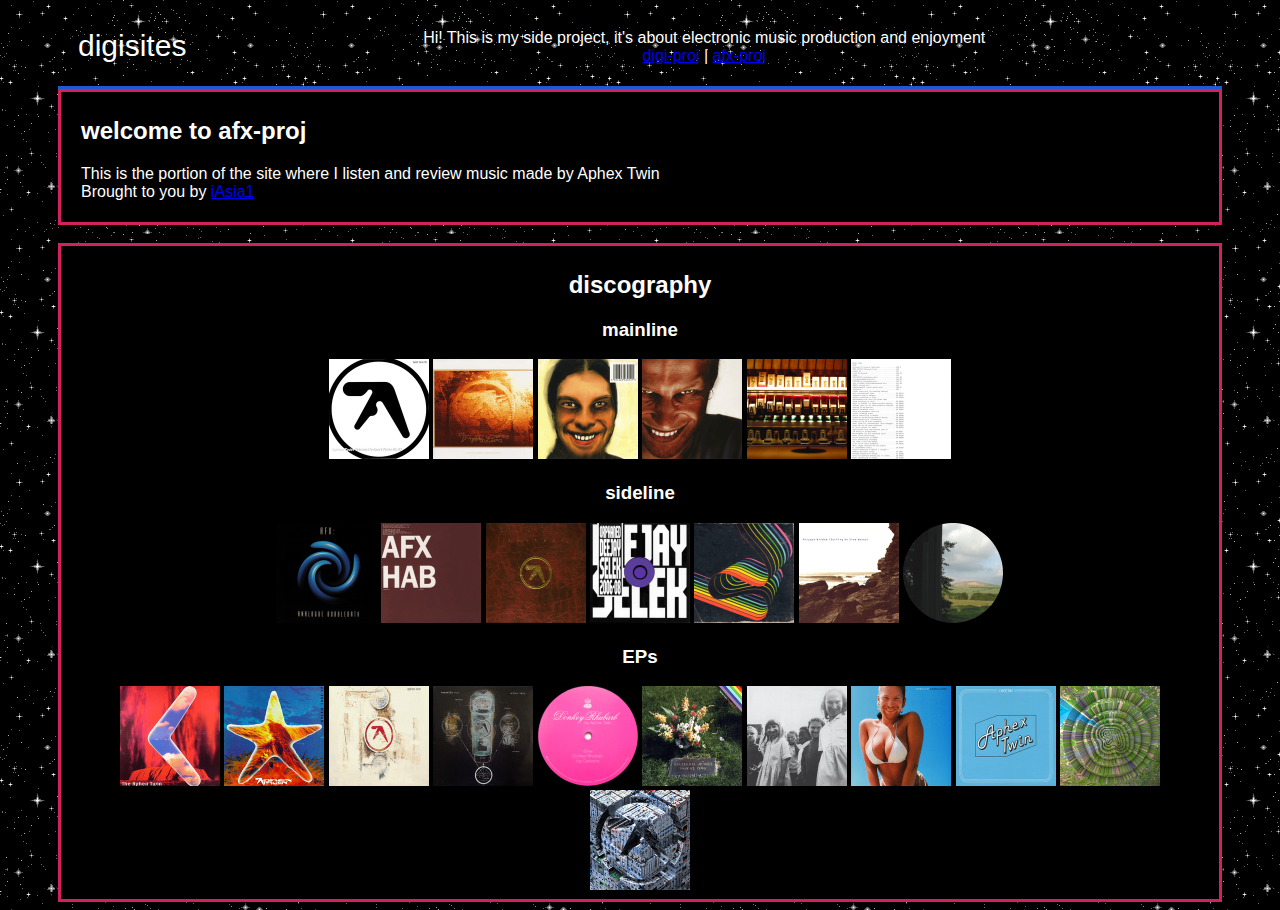
==== index.html @ a086ef01 "saw 1 changes" ====
<!DOCTYPE html>
<html>
 
    <head>
        <title>[7\] afx-proj</title>
        <link rel="icon" type="image/x-icon" href="icon.jpg">
        <style>
            body {
                background: url(bg.gif);
                color: rgb(255, 255, 255);
                font-family: Verdana, Geneva, Tahoma, sans-serif;
                padding-left: 50px;
                padding-right: 50px;
            }
 
            img {
                width: 100px;
                height: 100px;
            }
            
            .heading {
                font-size: 30px;
                float: left;
                padding-right: 20px;
            }

            .main {
                border: 3px solid rgb(210, 32, 97);
                background-color: black;
                color: white;
                padding: 5px 20px 5px 20px;
            }

            .main2 {
                border: 3px solid rgb(210, 32, 97);
                background-color: black;
                color: white;
                padding: 5px 20px 5px 20px;
                text-align: center;
            }
           
            .nav {
                border-bottom: 3px solid rgb(32, 88, 210);
                margin: auto;
                text-align: center;
                color: white;
                padding: 5px 20px 5px 20px;
            }

            .break {
                padding-left: 5px;
            }
 
        </style>
    </head>
 
    <body>
 
        <div class="nav">
            <p><div class="heading">digisites</div> 
            Hi! This is my side project, it's about electronic music production and enjoyment<br> 
            <a href="guide.html">digi-proj</a> | <a href="index.html">afx-proj</a></p>
        </div>
        
        <div class="break"></div>

        <div class="main">
            <h2>welcome to afx-proj</h2>
            <p>This is the portion of the site where I listen and review music made by Aphex Twin<br>
               Brought to you by <a href="https://github.com/iAsia1">iAsia1</a></p>
        </div>
 
        <br>
 
        <div class="main2">
            <h2>discography</h2>
            <h3>mainline</h3>
                <img src="tcovers/saw1.png">
                <img src="tcovers/saw2.png">
                <img src="tcovers/icbyd.png">
                <img src="tcovers/rdj.png">
                <img src="tcovers/drukqs.png">
                <img src="tcovers/syro.png">
 
                <br>
            <h3>sideline</h3>
                <img src="tcovers/afx/bubblebath.png">
                <img src="tcovers/afx/hangable.png">
                <img src="tcovers/afx/analord.png">
                <img src="tcovers/afx/djselek.png">
                <img src="tcovers/afx/orphans.png">
                <img src="tcovers/afx/sosw.png">
                <img src="tcovers/afx/rushup.png">
           
                <br>
            <h3>EPs</h3>
                <img src="tcovers/ep/digeridoo.png">
                <img src="tcovers/ep/xylemtube.png">
                <img src="tcovers/ep/on.png">
                <img src="tcovers/ep/ventolin.png">
                <img src="tcovers/ep/donkey.png">
                <img src="tcovers/ep/girlboy.png">
                <img src="tcovers/ep/daddy.png">
                <img src="tcovers/ep/window.png">
                <img src="tcovers/ep/cheetah.png">
                <img src="tcovers/ep/collapse.png">
                <img src="tcovers/ep/blackbox.png">

 
            <br>
        </div>
 
    </body>
</html>
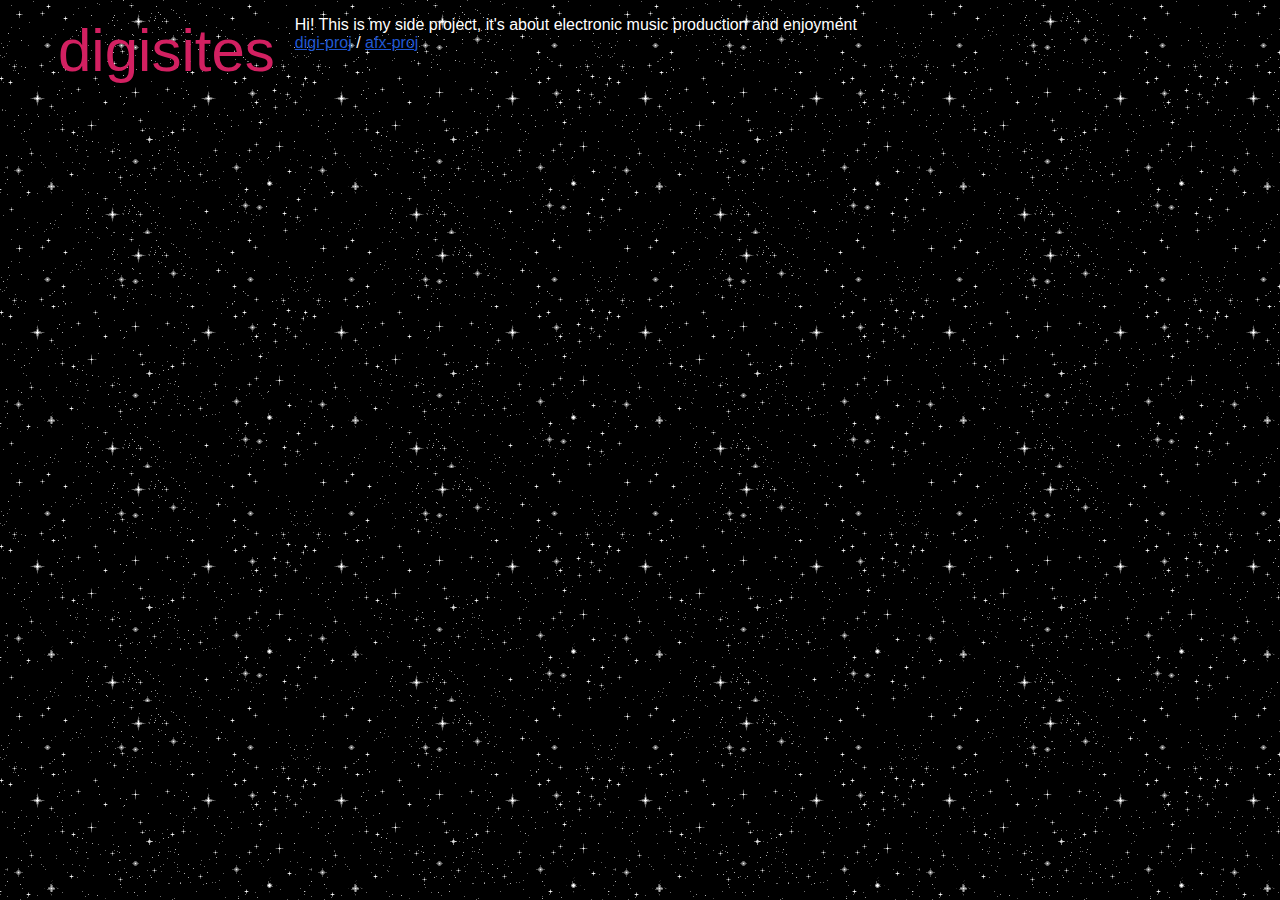
==== commit e980682d: "testing new index" ====
--- a/index.html
+++ b/index.html
@@ -2,113 +2,14 @@
 <html>
  
     <head>
-        <title>[7\] afx-proj</title>
+        <title>digisites</title>
         <link rel="icon" type="image/x-icon" href="icon.jpg">
-        <style>
-            body {
-                background: url(bg.gif);
-                color: rgb(255, 255, 255);
-                font-family: Verdana, Geneva, Tahoma, sans-serif;
-                padding-left: 50px;
-                padding-right: 50px;
-            }
- 
-            img {
-                width: 100px;
-                height: 100px;
-            }
-            
-            .heading {
-                font-size: 30px;
-                float: left;
-                padding-right: 20px;
-            }
+        <link rel="stylesheet" href="style-index.css">
+    </head>
 
-            .main {
-                border: 3px solid rgb(210, 32, 97);
-                background-color: black;
-                color: white;
-                padding: 5px 20px 5px 20px;
-            }
-
-            .main2 {
-                border: 3px solid rgb(210, 32, 97);
-                background-color: black;
-                color: white;
-                padding: 5px 20px 5px 20px;
-                text-align: center;
-            }
-           
-            .nav {
-                border-bottom: 3px solid rgb(32, 88, 210);
-                margin: auto;
-                text-align: center;
-                color: white;
-                padding: 5px 20px 5px 20px;
-            }
-
-            .break {
-                padding-left: 5px;
-            }
- 
-        </style>
-    </head>
- 
-    <body>
- 
-        <div class="nav">
-            <p><div class="heading">digisites</div> 
+        <div>
+            <p><div class="heading">digisites</div>
+             
             Hi! This is my side project, it's about electronic music production and enjoyment<br> 
-            <a href="guide.html">digi-proj</a> | <a href="index.html">afx-proj</a></p>
-        </div>
-        
-        <div class="break"></div>
-
-        <div class="main">
-            <h2>welcome to afx-proj</h2>
-            <p>This is the portion of the site where I listen and review music made by Aphex Twin<br>
-               Brought to you by <a href="https://github.com/iAsia1">iAsia1</a></p>
-        </div>
- 
-        <br>
- 
-        <div class="main2">
-            <h2>discography</h2>
-            <h3>mainline</h3>
-                <img src="tcovers/saw1.png">
-                <img src="tcovers/saw2.png">
-                <img src="tcovers/icbyd.png">
-                <img src="tcovers/rdj.png">
-                <img src="tcovers/drukqs.png">
-                <img src="tcovers/syro.png">
- 
-                <br>
-            <h3>sideline</h3>
-                <img src="tcovers/afx/bubblebath.png">
-                <img src="tcovers/afx/hangable.png">
-                <img src="tcovers/afx/analord.png">
-                <img src="tcovers/afx/djselek.png">
-                <img src="tcovers/afx/orphans.png">
-                <img src="tcovers/afx/sosw.png">
-                <img src="tcovers/afx/rushup.png">
-           
-                <br>
-            <h3>EPs</h3>
-                <img src="tcovers/ep/digeridoo.png">
-                <img src="tcovers/ep/xylemtube.png">
-                <img src="tcovers/ep/on.png">
-                <img src="tcovers/ep/ventolin.png">
-                <img src="tcovers/ep/donkey.png">
-                <img src="tcovers/ep/girlboy.png">
-                <img src="tcovers/ep/daddy.png">
-                <img src="tcovers/ep/window.png">
-                <img src="tcovers/ep/cheetah.png">
-                <img src="tcovers/ep/collapse.png">
-                <img src="tcovers/ep/blackbox.png">
-
- 
-            <br>
-        </div>
- 
-    </body>
-</html>+            <a href="index-g.html">digi-proj</a> / <a href="index.html">afx-proj</a></p>
+        </div>--- a/style-index.css
+++ b/style-index.css
@@ -0,0 +1,33 @@
+.main {
+    display: flex;
+    justify-content: center;
+    align-items: center;
+    text-align: center;
+    min-height: 100vh;
+  }
+
+body {
+    background: url(bg.gif);
+    background-color: rgba(0, 0, 0, 0.685);
+    color: rgb(255, 255, 255);
+    font-family: Verdana, Geneva, Tahoma, sans-serif;
+    padding-left: 50px;
+    padding-right: 50px;
+}
+
+img {
+    width: 100px;
+    height: 100px;
+}
+
+.heading {
+    font-size: 60px;
+    float: left;
+    padding-right: 20px;
+    color: rgb(210, 32, 97);
+}
+
+a {
+    color: rgb(32, 88, 210);
+}
+
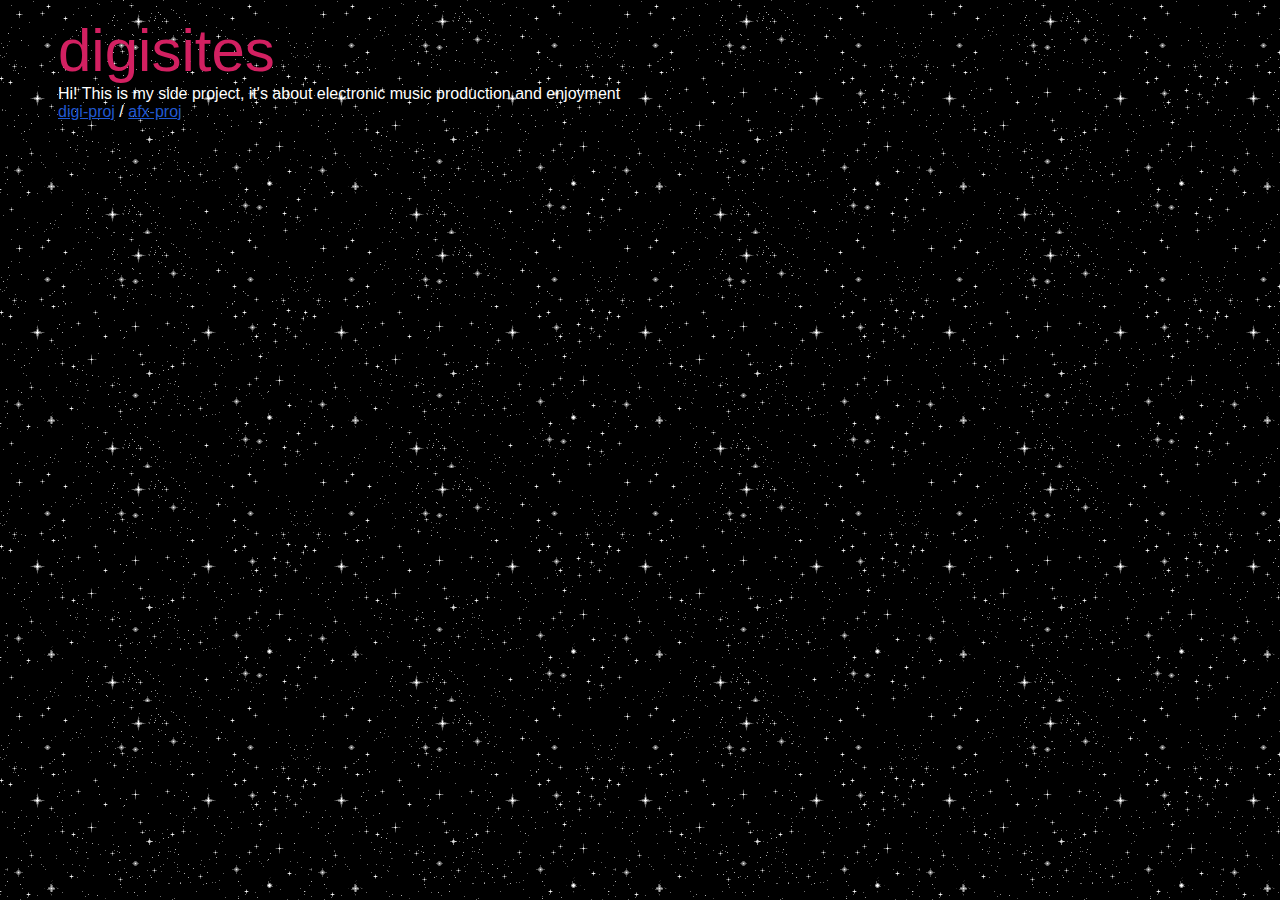
==== commit 5ecebd32: "indez" ====
--- a/index.html
+++ b/index.html
@@ -11,5 +11,5 @@
             <p><div class="heading">digisites</div>
              
             Hi! This is my side project, it's about electronic music production and enjoyment<br> 
-            <a href="index-g.html">digi-proj</a> / <a href="index.html">afx-proj</a></p>
+            <a href="index-g.html">digi-proj</a> / <a href="index-a.html">afx-proj</a></p>
         </div>--- a/style-index.css
+++ b/style-index.css
@@ -22,7 +22,6 @@
 
 .heading {
     font-size: 60px;
-    float: left;
     padding-right: 20px;
     color: rgb(210, 32, 97);
 }
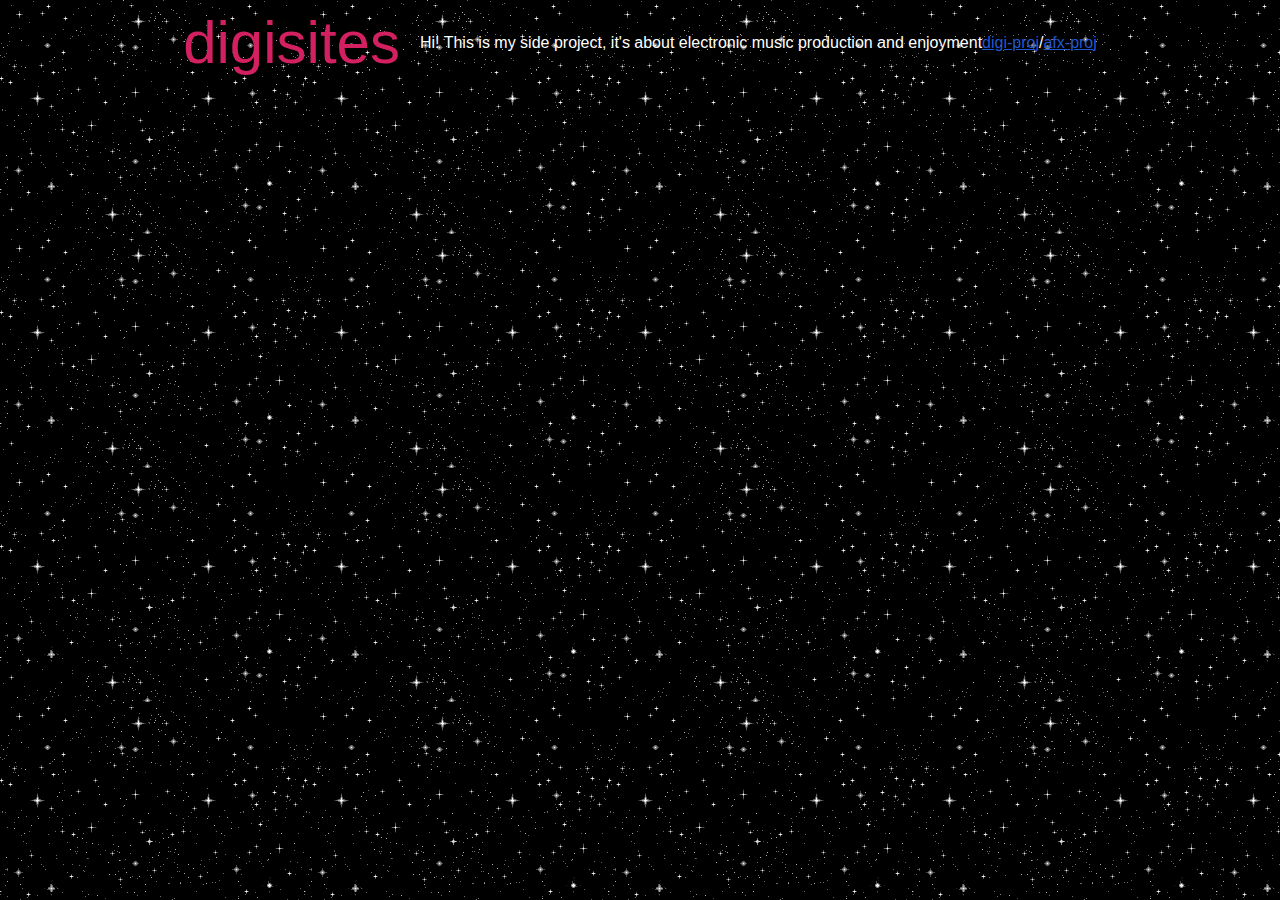
==== commit b7f58384: "fixed index" ====
--- a/index.html
+++ b/index.html
@@ -7,9 +7,9 @@
         <link rel="stylesheet" href="style-index.css">
     </head>
 
-        <div>
+    <body>
             <p><div class="heading">digisites</div>
-             
             Hi! This is my side project, it's about electronic music production and enjoyment<br> 
             <a href="index-g.html">digi-proj</a> / <a href="index-a.html">afx-proj</a></p>
-        </div>+</body>
+</html>--- a/style-index.css
+++ b/style-index.css
@@ -1,18 +1,12 @@
-.main {
-    display: flex;
-    justify-content: center;
-    align-items: center;
-    text-align: center;
-    min-height: 100vh;
-  }
-
 body {
     background: url(bg.gif);
     background-color: rgba(0, 0, 0, 0.685);
     color: rgb(255, 255, 255);
     font-family: Verdana, Geneva, Tahoma, sans-serif;
-    padding-left: 50px;
-    padding-right: 50px;
+    display: flex;
+    justify-content: center;
+    align-items: center;
+    text-align: center;
 }
 
 img {
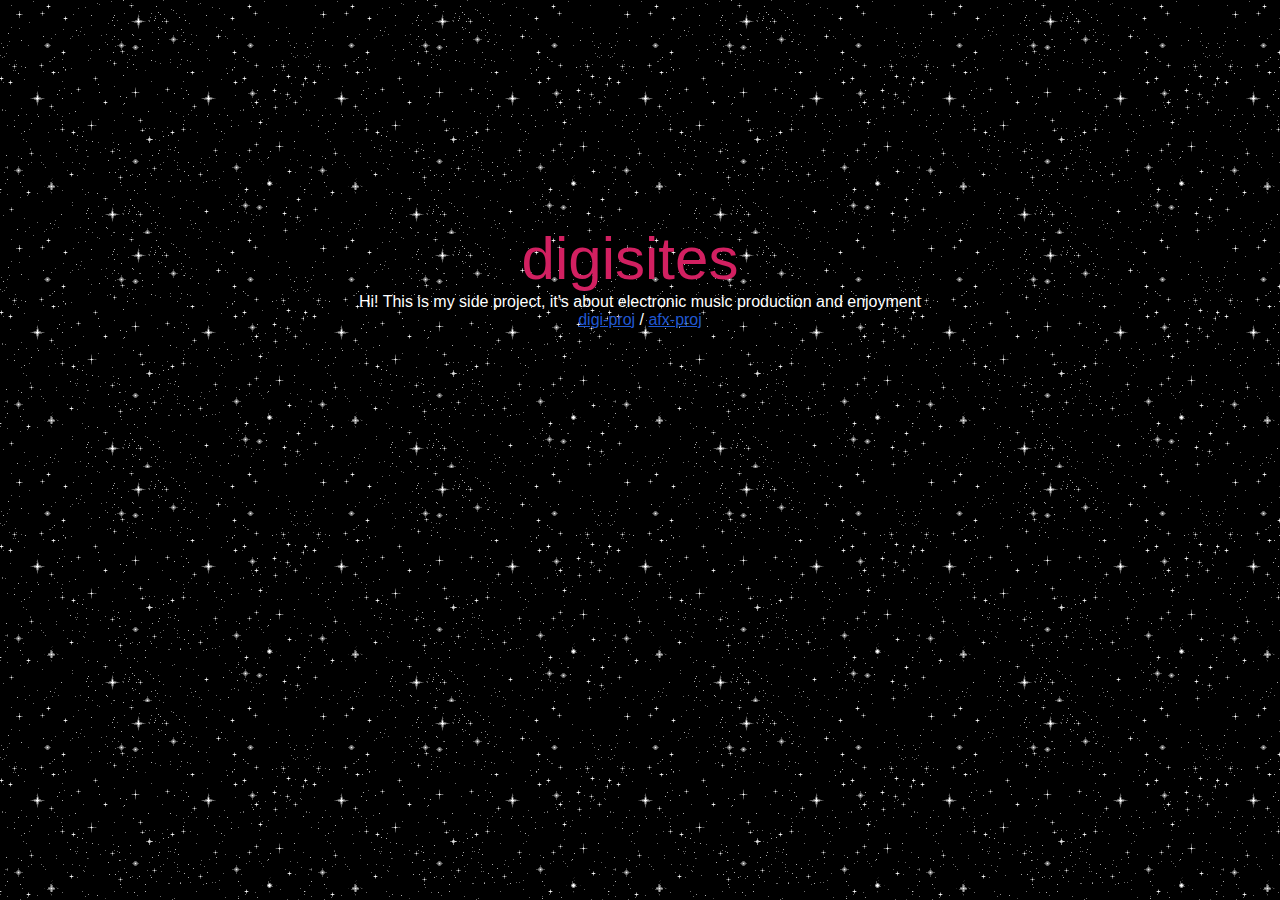
==== commit 9d7b7c8e: "index" ====
--- a/index.html
+++ b/index.html
@@ -8,8 +8,11 @@
     </head>
 
     <body>
+        
             <p><div class="heading">digisites</div>
+            
             Hi! This is my side project, it's about electronic music production and enjoyment<br> 
             <a href="index-g.html">digi-proj</a> / <a href="index-a.html">afx-proj</a></p>
-</body>
+        
+    </body>
 </html>--- a/style-index.css
+++ b/style-index.css
@@ -3,15 +3,8 @@
     background-color: rgba(0, 0, 0, 0.685);
     color: rgb(255, 255, 255);
     font-family: Verdana, Geneva, Tahoma, sans-serif;
-    display: flex;
-    justify-content: center;
-    align-items: center;
+    padding: 200px;
     text-align: center;
-}
-
-img {
-    width: 100px;
-    height: 100px;
 }
 
 .heading {
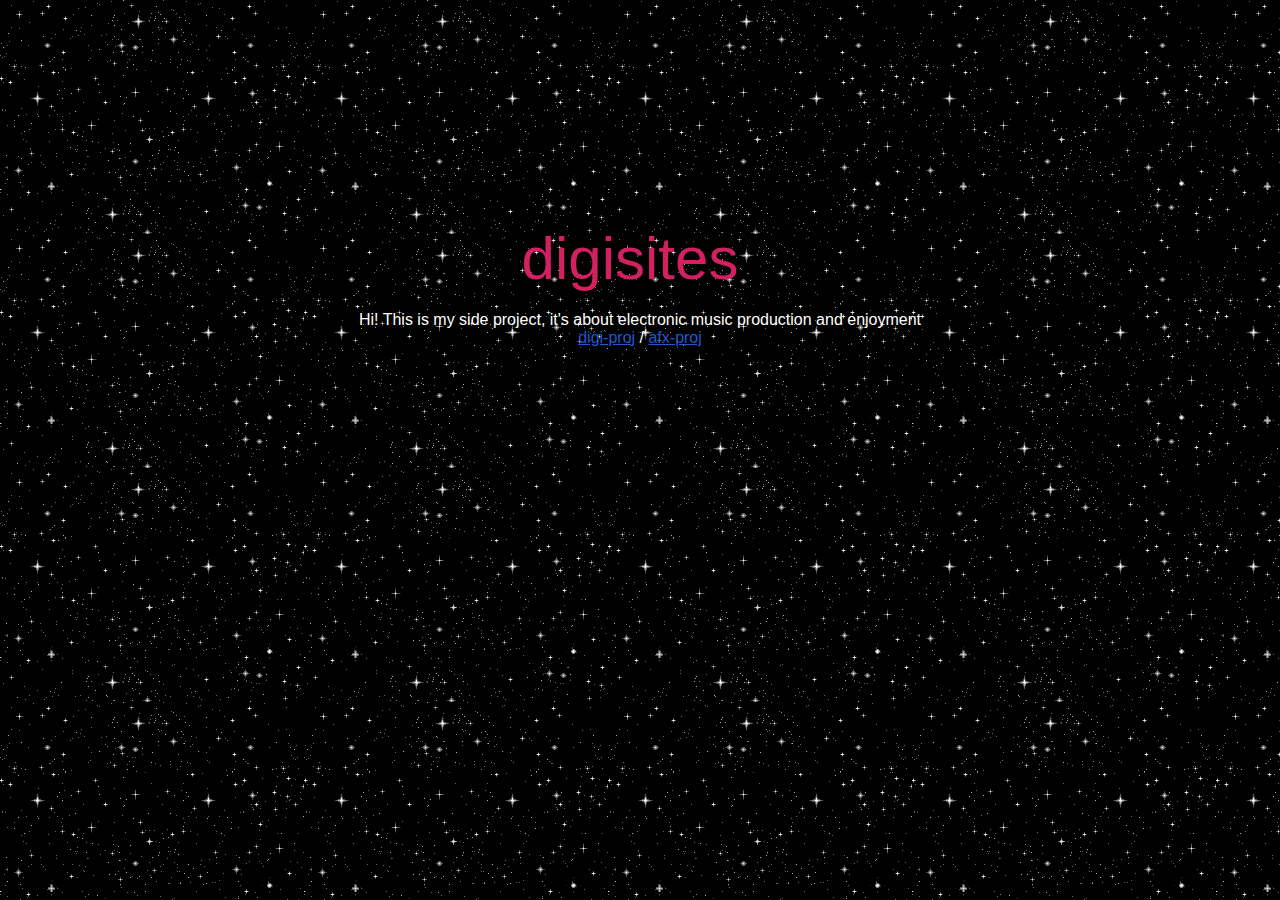
==== commit 67ea4eca: "asfghjkl" ====
--- a/index.html
+++ b/index.html
@@ -8,9 +8,8 @@
     </head>
 
     <body>
-        
-            <p><div class="heading">digisites</div>
-            
+
+            <p><div class="heading">digisites</div><br>
             Hi! This is my side project, it's about electronic music production and enjoyment<br> 
             <a href="index-g.html">digi-proj</a> / <a href="index-a.html">afx-proj</a></p>
         
